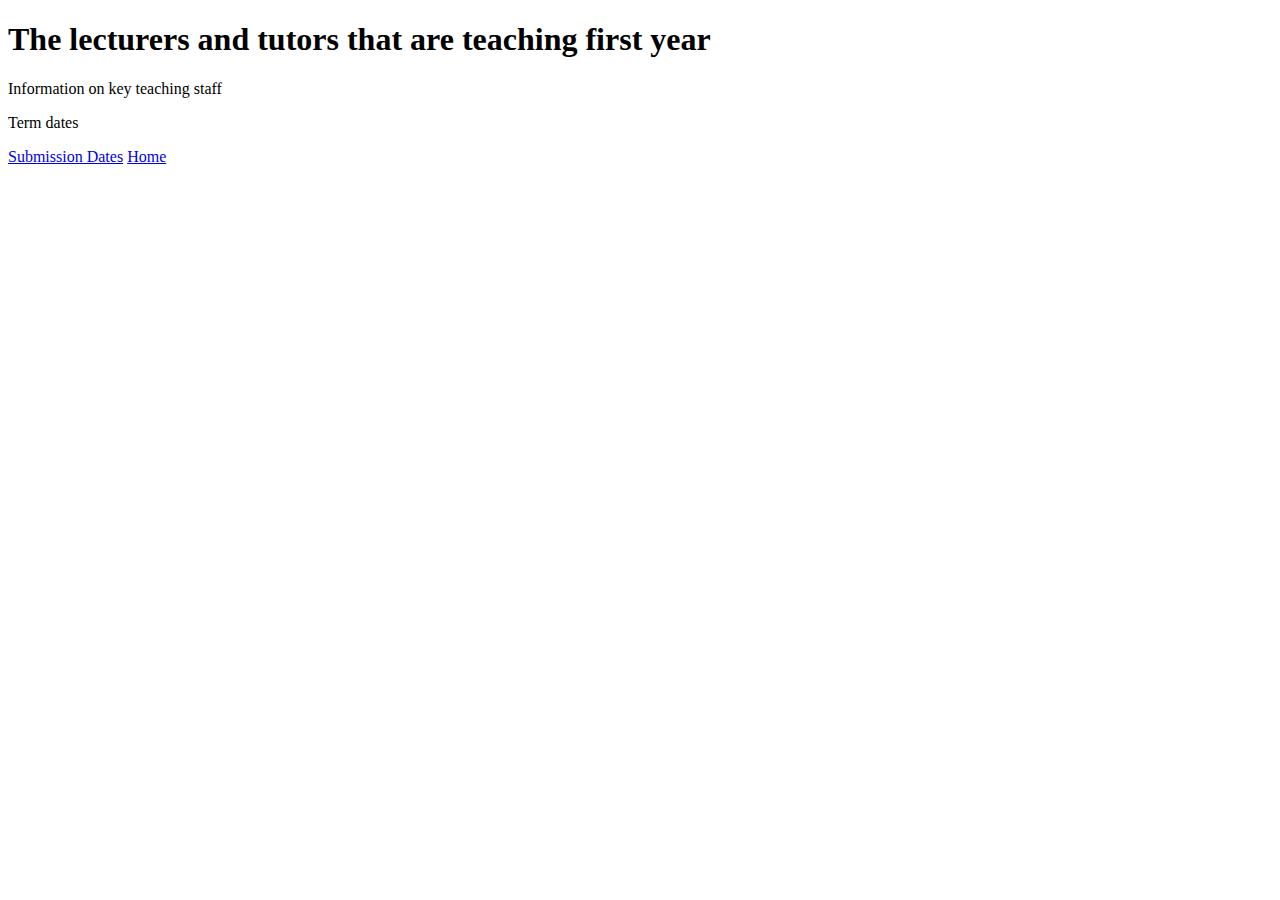
==== classTimes.html @ d499fa25 "Horizontal Navigation Area" ====
<!DOCTYPE html>
<html lang="en">
<head>
	<meta charset="utf-8">
	<title>Module Tutors</title>
</head>
<body>
	<h1>The lecturers and tutors that are teaching first year</h1>
	<p>Information on key teaching staff</p>
	<p>Term dates</p>
	<a href="submissionDates.html">Submission Dates</a>
	<a href="index.html">Home</a>

</body>
</html>
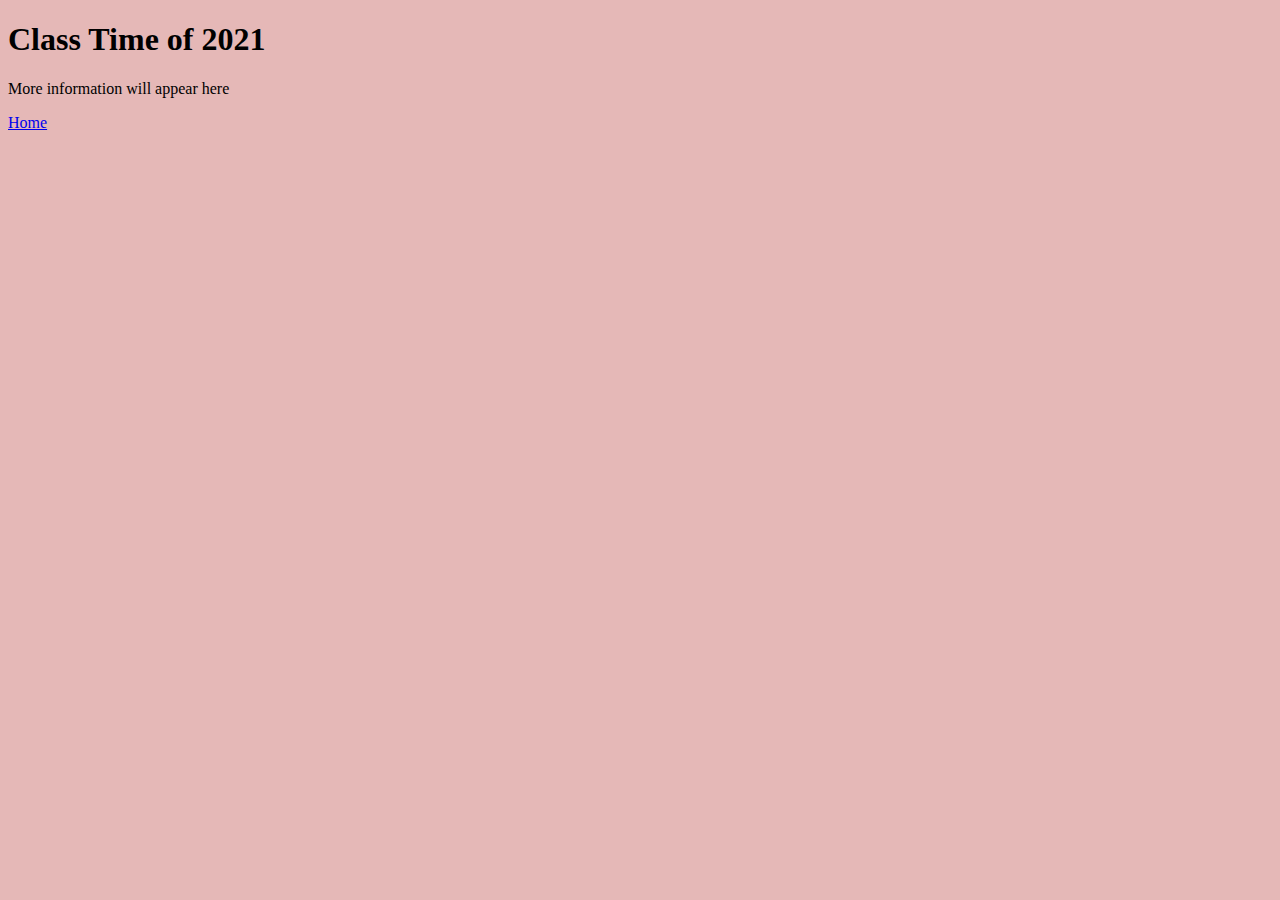
==== commit 11ee0b52: "Other web pages" ====
--- a/classTimes.html
+++ b/classTimes.html
@@ -2,14 +2,12 @@
 <html lang="en">
 <head>
 	<meta charset="utf-8">
-	<title>Module Tutors</title>
+	<title>Class Time</title>
 </head>
-<body>
-	<h1>The lecturers and tutors that are teaching first year</h1>
-	<p>Information on key teaching staff</p>
-	<p>Term dates</p>
-	<a href="submissionDates.html">Submission Dates</a>
-	<a href="index.html">Home</a>
+<body style="background-color: #E5B8B7;">
+	<h1>Class Time of 2021</h1>
+	<p>More information will appear here</p>
+	<a href="comp10120.html">Home</a>
 
 </body>
 </html>